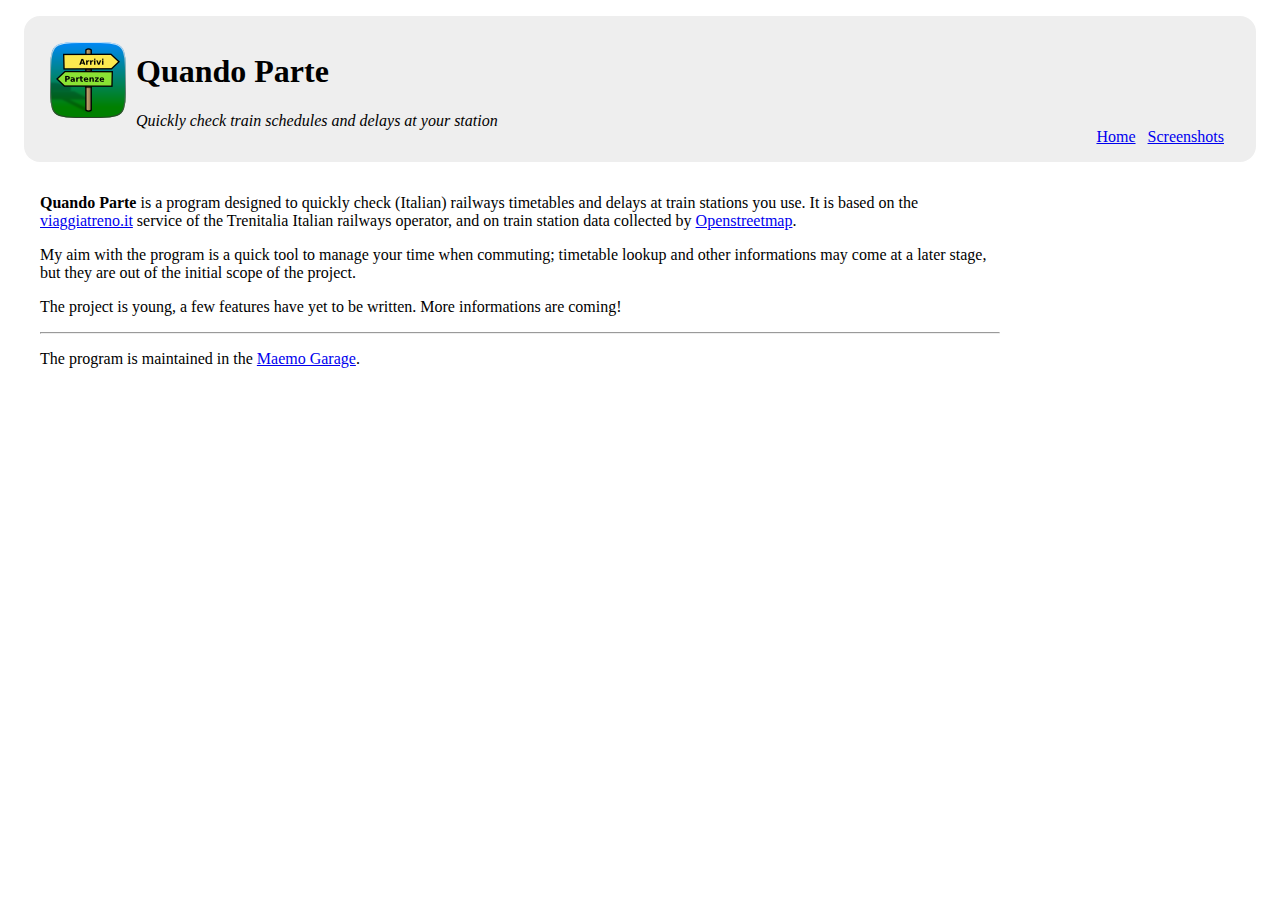
==== www/index.html @ 85d308fb "Updated web site" ====
<!DOCTYPE HTML PUBLIC "-//W3C//DTD HTML 4.01//EN" "http://www.w3.org/TR/html4/strict.dtd">
<html>
	<head>
		<title>Quando Parte</title>
		<link rel="stylesheet" type="text/css" href="default.css" />
	</head>
	<body>
		<div class="header">
			<div id="icon"><img src="./quandoparte-icon-80.png"/></div>
			<h1>Quando Parte</h1>
			<div class="navigation">
				<a href="./index.html">Home</a> &nbsp;
				<a href="./screenshots.html">Screenshots</a>
			</div>
			<p>Quickly check train schedules and delays at your station</p>
		</div>
		<div class="bodymatter">
			<p><b>Quando Parte</b> is a program designed to quickly check
			(Italian) railways timetables and delays at train stations you use. It is
			based on the 
			<a href="http://mobile.viaggiatreno.it/viaggiatreno/mobile">viaggiatreno.it</a>
			service of the Trenitalia Italian railways operator, and on
			train station data collected by 
			<a href="http://www.openstreetmap.org">Openstreetmap</a>.</p>
			<p>My aim with the program is a quick tool to manage
			your time when commuting; timetable lookup and other
			informations may come at a later stage, but they are
			out of the initial scope of the project.</p>
			<p>The project is young, a few features have yet to be written. More informations are coming!</p>
			<hr/>
			<p>The program is maintained in the <a href="http://quandoparte.garage.maemo.org">Maemo Garage</a>.<p> 	
		</div>
	</body>
</html>
---- www/default.css ----
div.header {
	margin: 1em;
	padding: 1em;
	background-color: #eee;
	border-radius: 1em;
}
div.header p {
	font-style: italic;
}
div.navigation {
	float: right;
	padding: 1em;
}
div.bodymatter {
	width: 60em;
	margin: 2em;
}
#icon {
	margin: 6pt;
	float: left;
}
div.screenshot {
	margin: 10pt;
	padding: 12pt;
	padding-top: 6pt;
	padding-bottom: 3pt;
	text-align: center;
	width: 800px;
	border: none;
	background-color: #eee
}
div.screenshot p {
	font-style: italic;
	text-indent: 0pt;
}
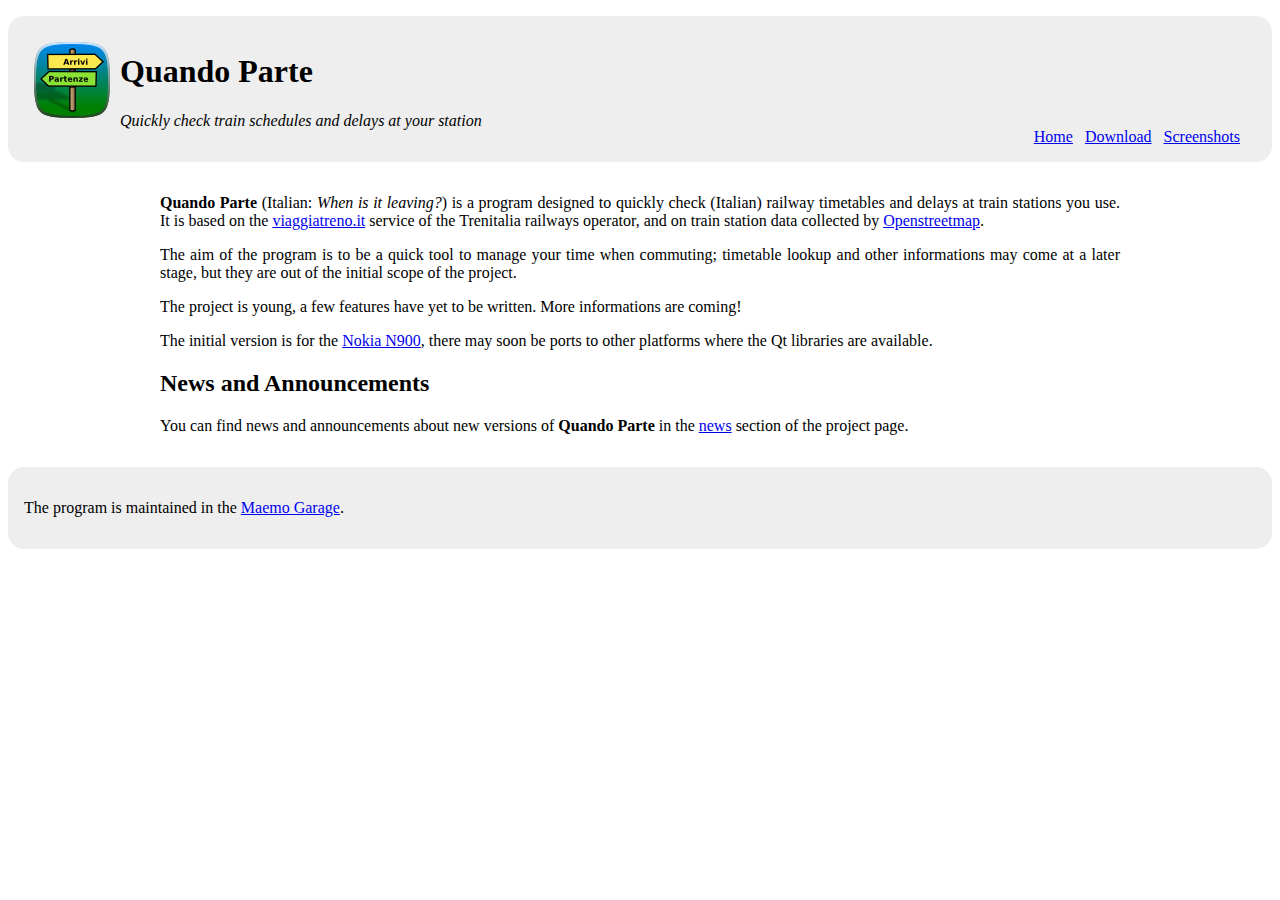
==== commit 1e81ae2f: "Updated web page" ====
--- a/www/index.html
+++ b/www/index.html
@@ -10,25 +10,33 @@
 			<h1>Quando Parte</h1>
 			<div class="navigation">
 				<a href="./index.html">Home</a> &nbsp;
+				<a href="https://garage.maemo.org/frs/?group_id=2194">Download</a> &nbsp;
 				<a href="./screenshots.html">Screenshots</a>
 			</div>
 			<p>Quickly check train schedules and delays at your station</p>
 		</div>
 		<div class="bodymatter">
-			<p><b>Quando Parte</b> is a program designed to quickly check
-			(Italian) railways timetables and delays at train stations you use. It is
+			<p><b>Quando Parte</b> (Italian: <i>When is it leaving?</i>) is a program designed to quickly check
+			(Italian) railway timetables and delays at train stations you use. It is
 			based on the 
 			<a href="http://mobile.viaggiatreno.it/viaggiatreno/mobile">viaggiatreno.it</a>
-			service of the Trenitalia Italian railways operator, and on
+			service of the Trenitalia railways operator, and on
 			train station data collected by 
 			<a href="http://www.openstreetmap.org">Openstreetmap</a>.</p>
-			<p>My aim with the program is a quick tool to manage
+			<p>The aim of the program is to be a quick tool to manage
 			your time when commuting; timetable lookup and other
 			informations may come at a later stage, but they are
 			out of the initial scope of the project.</p>
 			<p>The project is young, a few features have yet to be written. More informations are coming!</p>
-			<hr/>
-			<p>The program is maintained in the <a href="http://quandoparte.garage.maemo.org">Maemo Garage</a>.<p> 	
+			<p>The initial version is for the 
+			<a href="http://en.wikipedia.org/wiki/Nokia_N900">Nokia N900</a>, 
+			there may soon be ports to other platforms where the Qt libraries are available.</p>
+			<h2>News and Announcements</h2>
+			<p>You can find news and announcements about new versions of <b>Quando Parte</b> in the 
+			<a href="https://garage.maemo.org/news/?group_id=2194">news</a> section of the project page.</p>
+		</div>
+		<div class="footer">
+			<p>The program is maintained in the <a href="https://garage.maemo.org/projects/quandoparte/">Maemo Garage</a>.<p> 	
 		</div>
 	</body>
 </html>
--- a/www/default.css
+++ b/www/default.css
@@ -1,8 +1,9 @@
 div.header {
-	margin: 1em;
+	margin: 1em auto;
 	padding: 1em;
 	background-color: #eee;
 	border-radius: 1em;
+	max-width: 80em;
 }
 div.header p {
 	font-style: italic;
@@ -12,20 +13,31 @@
 	padding: 1em;
 }
 div.bodymatter {
-	width: 60em;
-	margin: 2em;
+	vertical-align: center;
+	text-align: justify;
+	text-justify: newspaper;
+	max-width: 60em;
+	margin: 2em auto;
+}
+div.footer {
+	margin: 1em auto;
+	padding: 1em;
+	background-color: #eee;
+	border-radius: 1em;
+	max-width: 80em;
 }
 #icon {
 	margin: 6pt;
 	float: left;
 }
 div.screenshot {
+	display: inline-block;
 	margin: 10pt;
 	padding: 12pt;
 	padding-top: 6pt;
 	padding-bottom: 3pt;
 	text-align: center;
-	width: 800px;
+	width: 33%;
 	border: none;
 	background-color: #eee
 }
@@ -33,3 +45,6 @@
 	font-style: italic;
 	text-indent: 0pt;
 }
+div.screenshot img {
+	width: 100%
+}
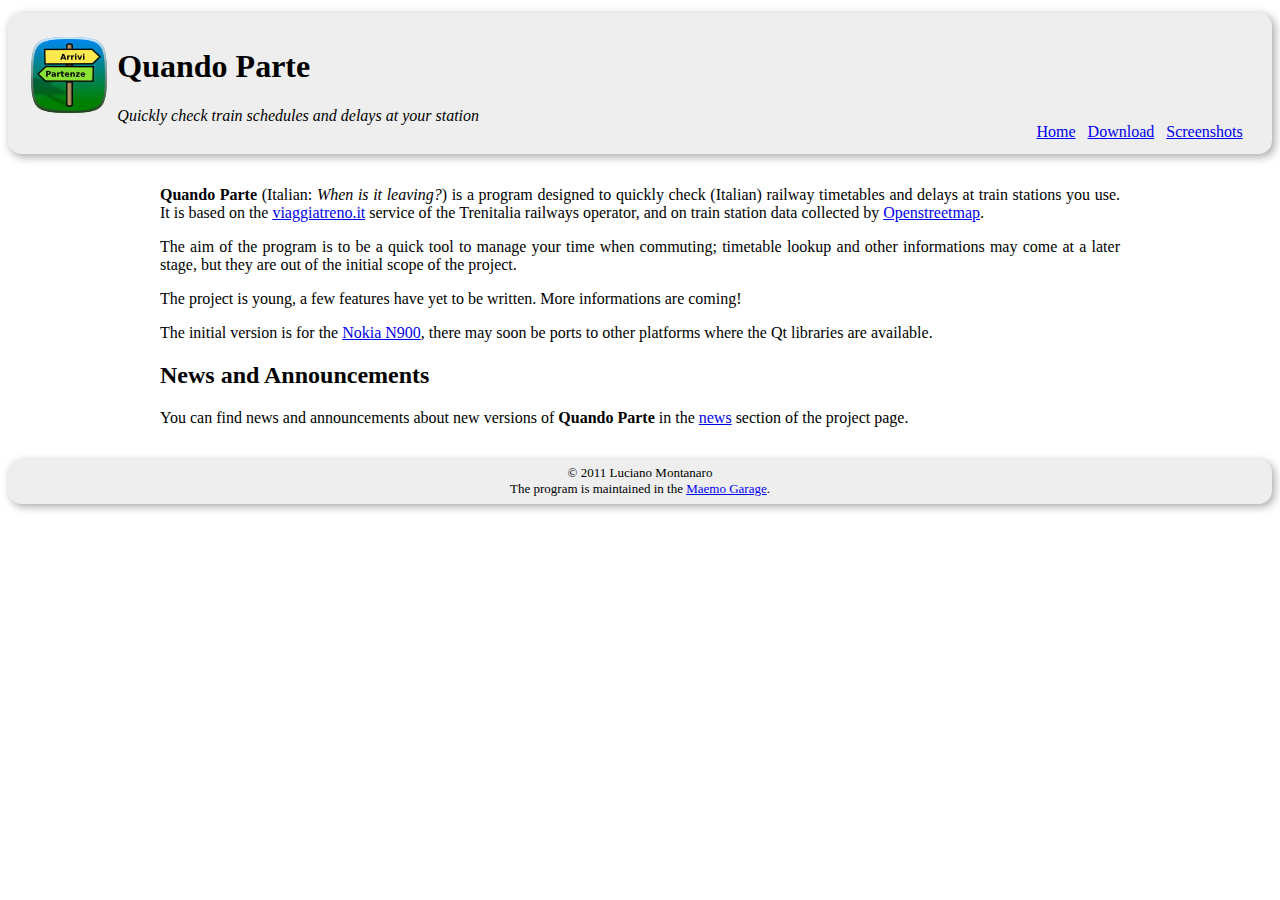
==== commit 954af809: "Refreshed web page again" ====
--- a/www/index.html
+++ b/www/index.html
@@ -1,12 +1,13 @@
 <!DOCTYPE HTML PUBLIC "-//W3C//DTD HTML 4.01//EN" "http://www.w3.org/TR/html4/strict.dtd">
-<html>
+<html lang="en_US">
 	<head>
 		<title>Quando Parte</title>
+		<meta http-equiv="Content-Type" content="text/html; charset=UTF-8"/> 
 		<link rel="stylesheet" type="text/css" href="default.css" />
 	</head>
 	<body>
 		<div class="header">
-			<div id="icon"><img src="./quandoparte-icon-80.png"/></div>
+			<div id="icon"><img alt="Quando Parte" src="./quandoparte-icon-80.png"/></div>
 			<h1>Quando Parte</h1>
 			<div class="navigation">
 				<a href="./index.html">Home</a> &nbsp;
@@ -36,7 +37,8 @@
 			<a href="https://garage.maemo.org/news/?group_id=2194">news</a> section of the project page.</p>
 		</div>
 		<div class="footer">
-			<p>The program is maintained in the <a href="https://garage.maemo.org/projects/quandoparte/">Maemo Garage</a>.<p> 	
+			<div class="copy">© 2011 Luciano Montanaro</div>
+			<div class="note">The program is maintained in the <a href="https://garage.maemo.org/projects/quandoparte/">Maemo Garage</a>.</div> 	
 		</div>
 	</body>
 </html>
--- a/www/default.css
+++ b/www/default.css
@@ -1,9 +1,10 @@
 div.header {
-	margin: 1em auto;
-	padding: 1em;
+	margin: 10pt auto;
+	padding: 10pt;
 	background-color: #eee;
-	border-radius: 1em;
+	border-radius: 10pt;
 	max-width: 80em;
+	box-shadow: 2pt 2pt 6pt #aaa;
 }
 div.header p {
 	font-style: italic;
@@ -13,18 +14,28 @@
 	padding: 1em;
 }
 div.bodymatter {
-	vertical-align: center;
 	text-align: justify;
-	text-justify: newspaper;
 	max-width: 60em;
 	margin: 2em auto;
 }
 div.footer {
-	margin: 1em auto;
-	padding: 1em;
+	margin: 10pt auto;
+	padding-top: 5pt;
+	padding-bottom: 5pt;
+	padding-left: 10pt;
+	padding-right: 10pt;
 	background-color: #eee;
-	border-radius: 1em;
+	border-radius: 10pt;
 	max-width: 80em;
+	box-shadow: 2pt 2pt 6pt #aaa;
+}
+div.copy {
+	text-align: center;
+	font-size: small;
+}
+div.note {
+	text-align: center;
+	font-size: small;
 }
 #icon {
 	margin: 6pt;
@@ -39,7 +50,9 @@
 	text-align: center;
 	width: 33%;
 	border: none;
-	background-color: #eee
+	background-color: #eee;
+	border-radius: 10pt;
+	box-shadow: 2pt 2pt 6pt #aaa;
 }
 div.screenshot p {
 	font-style: italic;
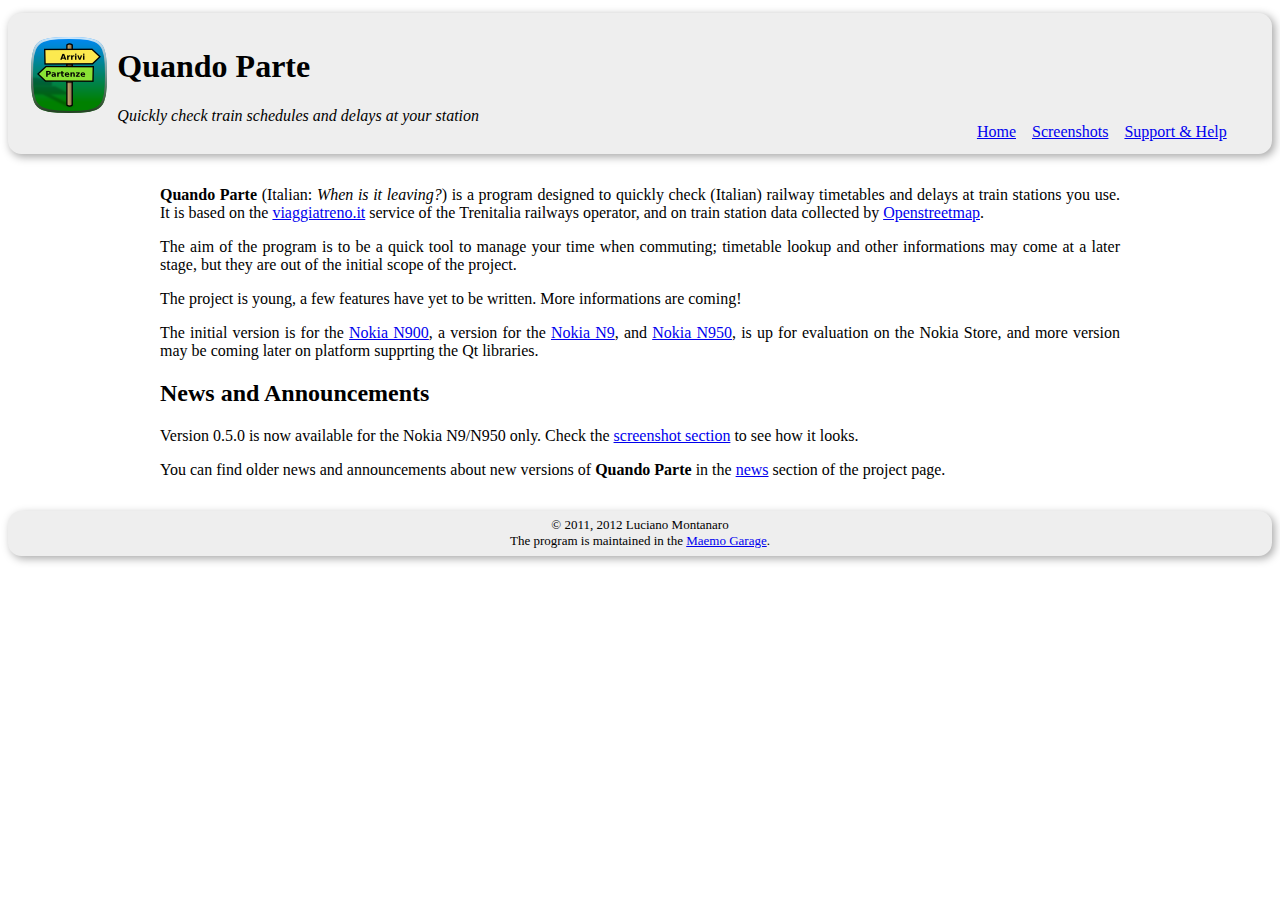
==== commit 42eb86f8: "Updated web site" ====
--- a/www/index.html
+++ b/www/index.html
@@ -2,17 +2,16 @@
 <html lang="en_US">
 	<head>
 		<title>Quando Parte</title>
-		<meta http-equiv="Content-Type" content="text/html; charset=UTF-8"/> 
+		<meta http-equiv="Content-Type" content="text/html; charset=UTF-8" /> 
 		<link rel="stylesheet" type="text/css" href="default.css" />
+		<script type="text/javascript" src="./analytics.js"></script> 
+		<script type="text/javascript" src="./navigation-bar-generator.js"></script> 
 	</head>
 	<body>
 		<div class="header">
 			<div id="icon"><img alt="Quando Parte" src="./quandoparte-icon-80.png"/></div>
 			<h1>Quando Parte</h1>
-			<div class="navigation">
-				<a href="./index.html">Home</a> &nbsp;
-				<a href="https://garage.maemo.org/frs/?group_id=2194">Download</a> &nbsp;
-				<a href="./screenshots.html">Screenshots</a>
+			<div id="navigation" class="navigation">
 			</div>
 			<p>Quickly check train schedules and delays at your station</p>
 		</div>
@@ -31,13 +30,22 @@
 			<p>The project is young, a few features have yet to be written. More informations are coming!</p>
 			<p>The initial version is for the 
 			<a href="http://en.wikipedia.org/wiki/Nokia_N900">Nokia N900</a>, 
-			there may soon be ports to other platforms where the Qt libraries are available.</p>
+			a version for the 
+			<a href="http://en.wikipedia.org/wiki/Nokia_N9">Nokia N9</a>, 
+			and 
+			<a href="http://en.wikipedia.org/wiki/Nokia_N950">Nokia N950</a>, 
+			is up for
+			evaluation on the Nokia Store, and more version may be
+			coming later on platform supprting the Qt
+			libraries.</p>
 			<h2>News and Announcements</h2>
-			<p>You can find news and announcements about new versions of <b>Quando Parte</b> in the 
+			<p>Version 0.5.0 is now available for the Nokia N9/N950 only. Check the 
+			<a href="./screenshots.html">screenshot section</a> to see how it looks.</p>
+			<p>You can find older news and announcements about new versions of <b>Quando Parte</b> in the 
 			<a href="https://garage.maemo.org/news/?group_id=2194">news</a> section of the project page.</p>
 		</div>
 		<div class="footer">
-			<div class="copy">© 2011 Luciano Montanaro</div>
+			<div class="copy">© 2011, 2012 Luciano Montanaro</div>
 			<div class="note">The program is maintained in the <a href="https://garage.maemo.org/projects/quandoparte/">Maemo Garage</a>.</div> 	
 		</div>
 	</body>
--- a/www/default.css
+++ b/www/default.css
@@ -43,7 +43,7 @@
 }
 div.screenshot {
 	display: inline-block;
-	margin: 10pt;
+	margin: 30pt;
 	padding: 12pt;
 	padding-top: 6pt;
 	padding-bottom: 3pt;
@@ -61,3 +61,28 @@
 div.screenshot img {
 	width: 100%
 }
+
+div#picture-display {
+	position: absolute;
+	visibility: hidden;
+	z-index: 1;
+	opacity: 0.0;
+	margin: 10pt;
+	padding: 12pt;
+	padding-top: 6pt;
+	padding-bottom: 6pt;
+	text-align: center;
+	border: none;
+	background-color: #eee;
+	border-radius: 10pt;
+	box-shadow: 2pt 2pt 6pt #aaa;
+	-moz-transition-duration: 0.4s;
+	-moz-transition-property: opacity z-index visibility;
+	-moz-transition-timing-function: ease-in;
+	-webkit-transition-duration: 0.4s;
+	-webkit-transition-property: opacity z-index visibility;
+	-webkit-transition-timing-function: ease-in;
+}
+span.spacer {
+	padding: 6pt
+}
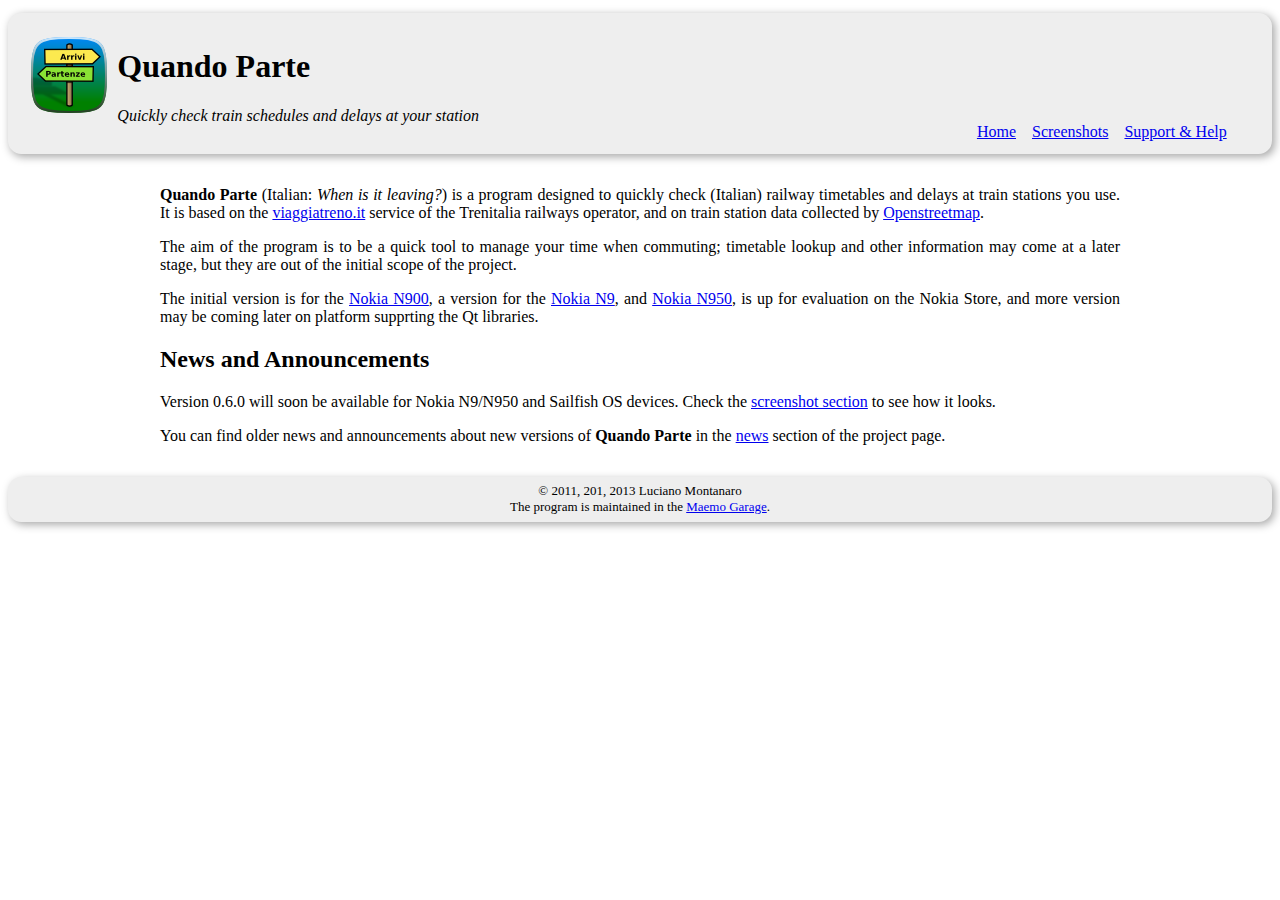
==== commit 2a70c4d8: "Updated the index.html page" ====
--- a/www/index.html
+++ b/www/index.html
@@ -25,9 +25,8 @@
 			<a href="http://www.openstreetmap.org">Openstreetmap</a>.</p>
 			<p>The aim of the program is to be a quick tool to manage
 			your time when commuting; timetable lookup and other
-			informations may come at a later stage, but they are
+			information may come at a later stage, but they are
 			out of the initial scope of the project.</p>
-			<p>The project is young, a few features have yet to be written. More informations are coming!</p>
 			<p>The initial version is for the 
 			<a href="http://en.wikipedia.org/wiki/Nokia_N900">Nokia N900</a>, 
 			a version for the 
@@ -39,14 +38,14 @@
 			coming later on platform supprting the Qt
 			libraries.</p>
 			<h2>News and Announcements</h2>
-			<p>Version 0.5.0 is now available for the Nokia N9/N950 only. Check the 
+			<p>Version 0.6.0 will soon be available for Nokia N9/N950 and Sailfish OS devices. Check the 
 			<a href="./screenshots.html">screenshot section</a> to see how it looks.</p>
 			<p>You can find older news and announcements about new versions of <b>Quando Parte</b> in the 
 			<a href="https://garage.maemo.org/news/?group_id=2194">news</a> section of the project page.</p>
 		</div>
 		<div class="footer">
-			<div class="copy">© 2011, 2012 Luciano Montanaro</div>
-			<div class="note">The program is maintained in the <a href="https://garage.maemo.org/projects/quandoparte/">Maemo Garage</a>.</div> 	
+			<div class="copy">© 2011, 201, 2013 Luciano Montanaro</div>
+			<div class="note">The program is maintained in the <a href="https://garage.maemo.org/projects/quandoparte/">Maemo Garage</a>.</div> 
 		</div>
 	</body>
 </html>
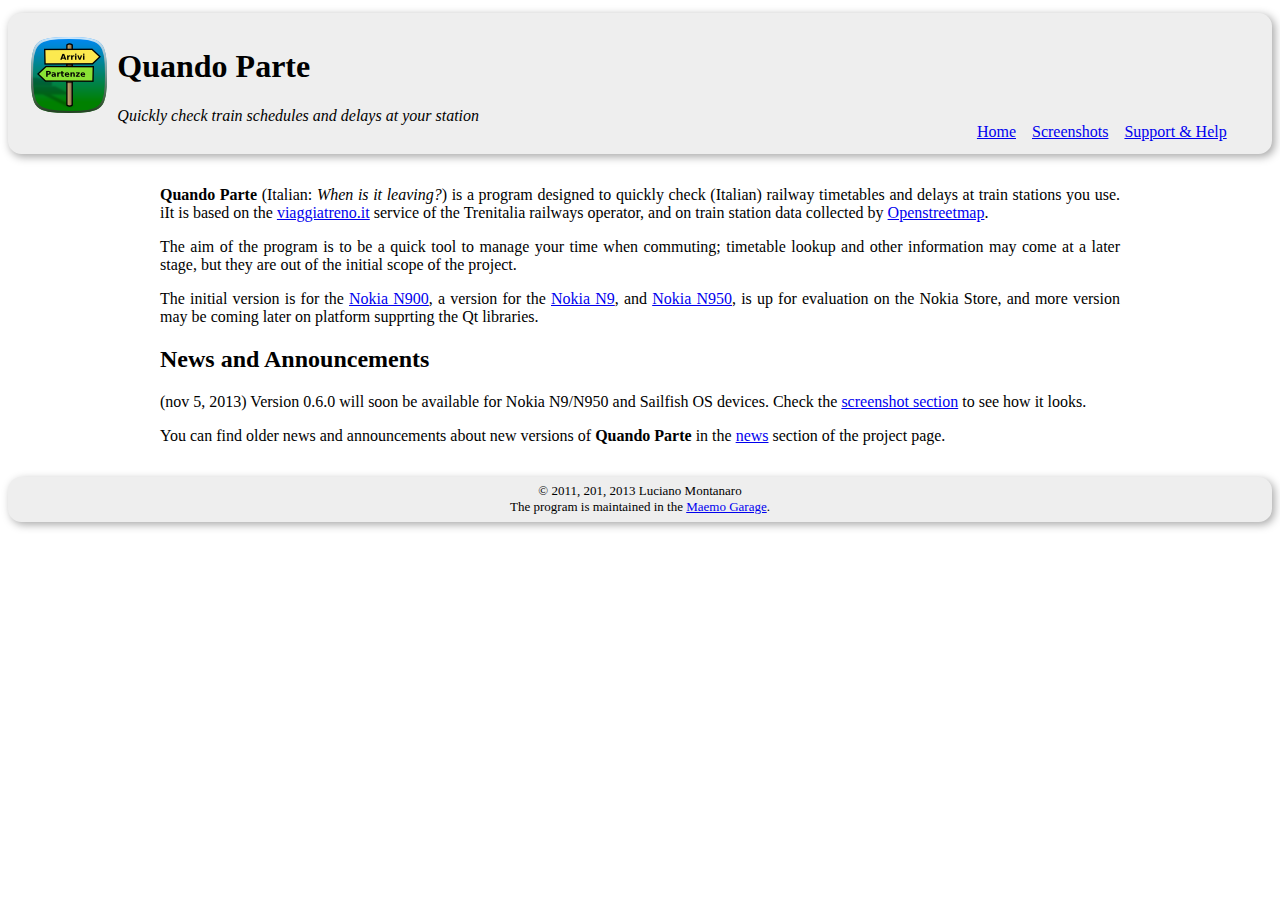
==== commit e5db4833: "(www) Update index page" ====
--- a/www/index.html
+++ b/www/index.html
@@ -17,7 +17,7 @@
 		</div>
 		<div class="bodymatter">
 			<p><b>Quando Parte</b> (Italian: <i>When is it leaving?</i>) is a program designed to quickly check
-			(Italian) railway timetables and delays at train stations you use. It is
+			(Italian) railway timetables and delays at train stations you use. iIt is
 			based on the 
 			<a href="http://mobile.viaggiatreno.it/viaggiatreno/mobile">viaggiatreno.it</a>
 			service of the Trenitalia railways operator, and on
@@ -38,7 +38,7 @@
 			coming later on platform supprting the Qt
 			libraries.</p>
 			<h2>News and Announcements</h2>
-			<p>Version 0.6.0 will soon be available for Nokia N9/N950 and Sailfish OS devices. Check the 
+			<p>(nov 5, 2013) Version 0.6.0 will soon be available for Nokia N9/N950 and Sailfish OS devices. Check the 
 			<a href="./screenshots.html">screenshot section</a> to see how it looks.</p>
 			<p>You can find older news and announcements about new versions of <b>Quando Parte</b> in the 
 			<a href="https://garage.maemo.org/news/?group_id=2194">news</a> section of the project page.</p>
